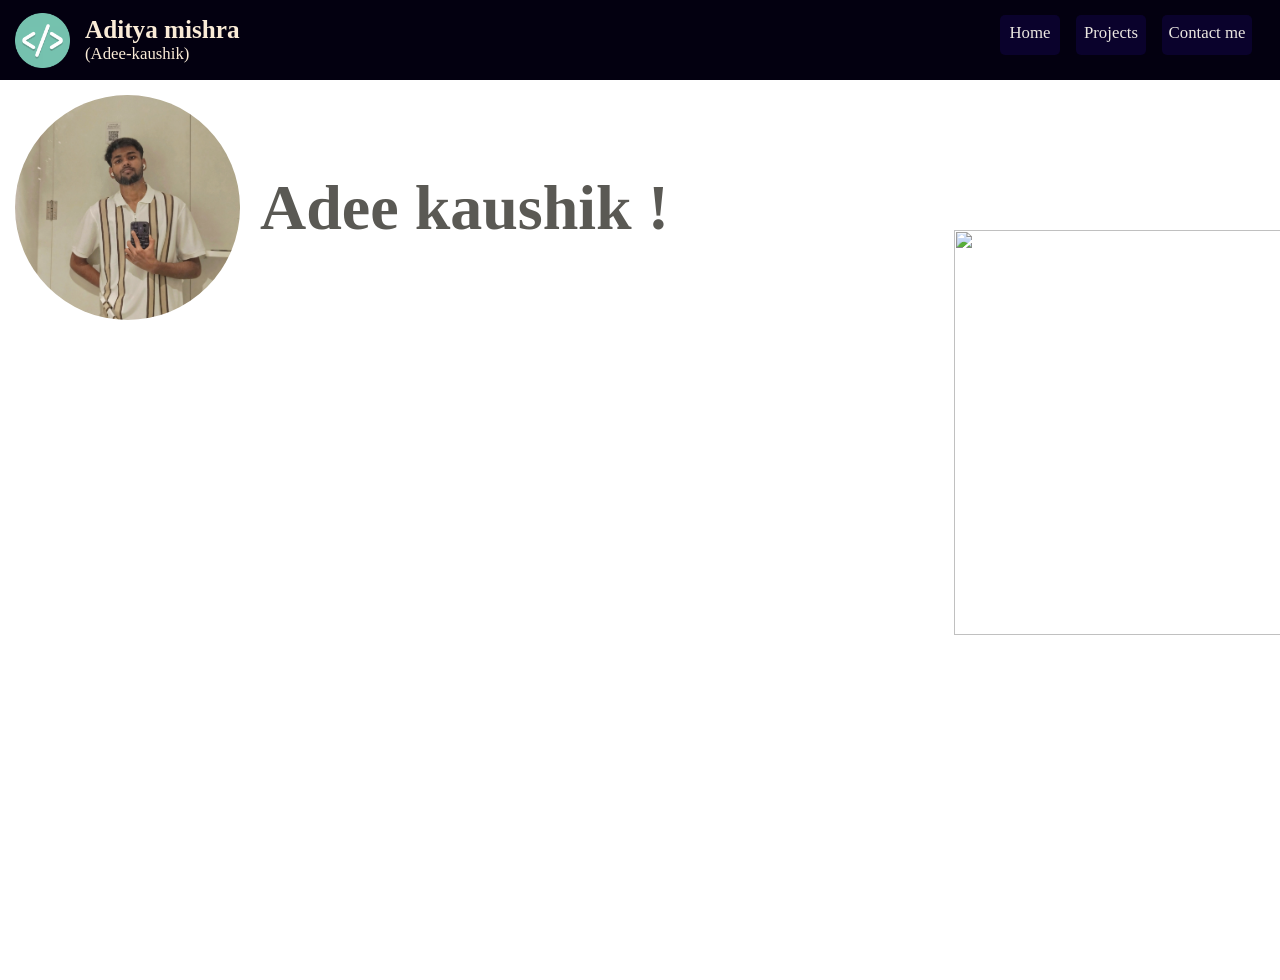
==== ContactMe.html @ 1d0efb3f "My Portfolio is Ready. to be updated with time" ====
<!doctype html>
<html lang="en">

<head>
    <meta charset="UTF-8" />
    <meta name="viewport" content="width=device-width, initial-scale=1.0" />
    <title>Adee-Portfolio</title>
    <link rel="stylesheet" href="style.css" />
</head>

<body>
    <div class="bg-image"></div>
    <div class="container">
        <nav class="nav">
            <div class="branding">
                <img src="logo.png" class="logo" />

                <div class="name">
                    <h2>Aditya mishra</h2>
                    <p>(Adee-kaushik)</p>
                </div>
            </div>
           
            <ul>
                <li class="home"><a href="/index.html">Home</a></li>
                <li class="project"><a href="/projects.html">Projects</a></li>
                <li class="contact"><a href="/ContactMe.html">Contact me </a></li>
            </ul>
        </nav>
        <main>
            <div class="content-left">
                
                <div class="me">
                    <img src="Portfolio-pic.jpg" class="pic" />
                    <h1>Adee kaushik !</h1>
                </div>
                </div>
               
                
            <div class="content-right">
                    <img src="https://imgs.search.brave.com/CfNVlNc4XV3lkd7an01XJ4R_szmHAkMMTtgtXsY6YSU/rs:fit:500:0:1:0/g:ce/aHR0cHM6Ly9zdGF0/aWMudmVjdGVlenku/Y29tL3N5c3RlbS9y/ZXNvdXJjZXMvdGh1/bWJuYWlscy8wNDEv/MzE4LzQ1Mi9zbWFs/bC93ZWItZGV2ZWxv/cG1lbnQtY29kaW5n/LWFuZC13ZWJzaXRl/LWNyZWF0aW9uLTNk/LXJlbmRlci1wbmcu/cG5n"
                        class="dev" />
            </div>
            
        </main>
       

   

   
   
</body>

</html>
---- style.css ----
@import url("https://fonts.googleapis.com/css2?family=Caveat:wght@400..700&family=Knewave&display=swap");

* {
  margin: 0;
  padding: 0;
  box-sizing: border-box;
}
body {
  height: 100vh;
  width: 100vw;
  overflow-x: hidden;
}
.bg-image {
  height: 100vh;
  width: 100vw;
  position: fixed;
  background-repeat: no-repeat;
  left: 0;
  right: 0;
  z-index: 1;
  display: block;
  background-image: url(Bg.jpg);
  background-size: cover;

  filter: blur(5px);
  transform: scale(1.05);
}
.container {
  position: relative;
  left: 0;
  right: 0;
  z-index: 9;
}
.logo {
  height: 55px;
  width: 55px;
  margin: 15px;
}
.nav {
  position: fixed;
  height: 80px;
  width: 100%;
  background: #030010;
  display: flex;
  color: antiquewhite;
  justify-content: space-between;
  z-index: 100;
}
ul {
  display: inline-flex;
  margin-right: 20px;
  font-size: 1.05rem;
}
ul li {
  margin: 15px 8px;
}
.home {
  list-style: none;

  height: 40px;
  width: 60px;
  background-color: #0a022c;
  text-align: center;
  padding-top: 8px;
  border-radius: 5px;
}
.contact {
  list-style: none;

  height: 40px;
  width: 90px;
  background-color: #0a022c;
  text-align: center;
  padding-top: 8px;
  border-radius: 5px;
}
.project {
  list-style: none;

  height: 40px;
  width: 70px;
  background-color: #0a022c;
  text-align: center;
  padding-top: 8px;

  border-radius: 5px;
}
.name {
  display: inline-block;
}
.branding {
  display: flex;
  align-items: center;
  font-size: 1.05rem;
}
a {
  text-decoration: none;
  color: rgb(235, 231, 225);
}
main {
  display: grid;
  grid-template-columns: 65% 35%;
  gap: 12px;
  padding-top: 80px;
}
.content-left {
  height: 100vh;
}
.content-right {
  height: 100vh;
  
}
.dev {
  position: relative;
  top: 150px;
  left: 110px;
  height: 45vh;
  width: 44vh;
  
}
.me {
  display: inline-flex;
  align-items: center;
  gap: 20px;
  margin: 15px 10px 8px 15px;
  font-size: 2rem;
  color: rgb(90, 89, 84);

  font-family: "Love Ya Like A Sister", cursive;
  font-weight: 400;
  font-style: normal;
}
.pic {
  height: 25vh;
  width: 25vh;
  border-radius: 50%;
}
.desc {
  color: rgb(139, 166, 218);
  font-size: 2.2rem;
  position: relative;
  top: 3vh;
  left: 28vh;
  font-family: "Knewave", system-ui;
  font-weight: 200;
  font-style: normal;
}
#element {
  font-size: larger;
  color: rgb(199, 199, 190);
}
.skills {
  color: aliceblue;
  width: 80%;
  margin: 58px auto;
  background-color: #0a022c;
  opacity: 50%;
  padding: 10px;
}
.navigation{
    display: none;
}
.skills h3 {
  margin-bottom: 8px;
}
.stacks {
  height: 60px;
  width: 100%;
}
.stacks h4 {
  color: rgb(115, 119, 109);
}

.hundred {
  background-color: rgb(247, 247, 247);
  width: 100%;
  height: 5px;
  border-radius: 50px;
  
}
.nine7 {
  width: 97%;
  height: 5px;
  background-color: rgb(247, 247, 247);
  border-radius: 50px;
}
.nine5 {
  border-radius: 50px;
  width: 95%;
  height: 5px;
  background-color: rgb(247, 247, 247);
}
.ten {
  border-radius: 50px;
  width: 10%;
  height: 5px;
  background-color: rgb(247, 247, 247);
}
.one {
  width: 1%;
  border-radius: 50px;
  height: 5px;
  background-color: rgb(247, 247, 247);
}

@media (max-width:1225px) {
    .bg-image{
        height: 100%;
  width: 100%;
  position: fixed;
  background-repeat: no-repeat;
  left: 0;
  right: 0;
  z-index: 1;
  display: block;
  background-image: url(mountain.jpg);
  background-size: cover;
     filter: blur(10px);
  transform: scale(1.05);   
    }
    .content-right{
        display: none;
    }
    .me{
        display: flex;
  align-items: center;
  justify-content: center;
  gap: 10px;
  
  font-size: 1.5rem;
  color: rgb(90, 89, 84);
    }
    main{
        display: block;
    }
    .desc{
      font-size: 1.3rem;
  position: relative;
  top: 1vh;
  left: 10vh;   
  text-align: center;
    }
    .pic{
       height: 20vh;
  width: 20vh;   
    }
}
@media (max-width:525px) {
    .pic{
        height: 16vh;
        width: 16vh;
       margin-left: 10px;
       margin-right: 10px;
    }
    .desc{
       position: unset;
    }

}
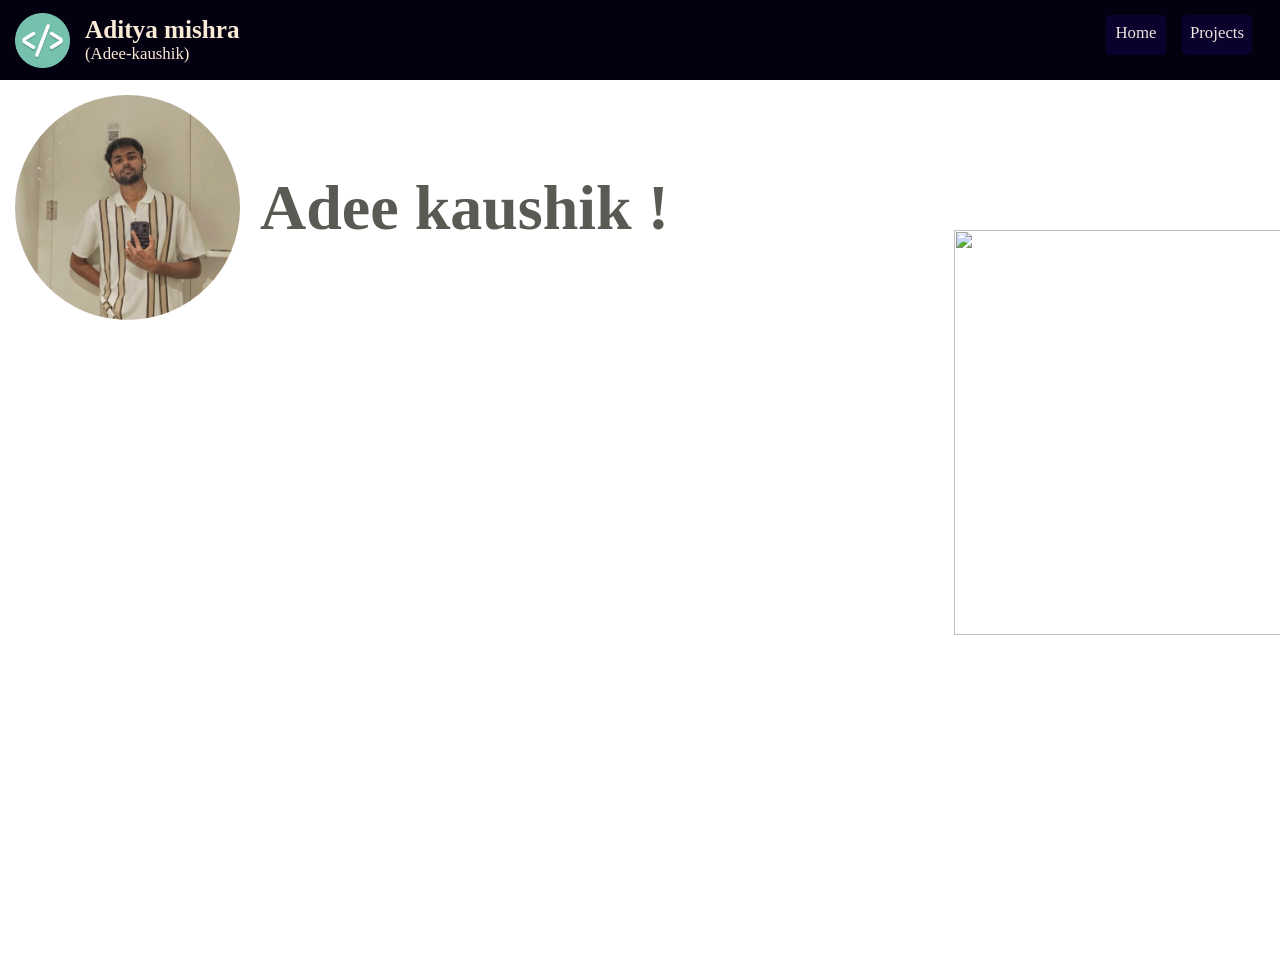
==== commit 395d7259: "skills section updated" ====
--- a/ContactMe.html
+++ b/ContactMe.html
@@ -22,9 +22,9 @@
             </div>
            
             <ul>
-                <li class="home"><a href="/index.html">Home</a></li>
-                <li class="project"><a href="/projects.html">Projects</a></li>
-                <li class="contact"><a href="/ContactMe.html">Contact me </a></li>
+                <li class="home"><a href="./index.html">Home</a></li>
+                <li class="project"><a href="./projects.html">Projects</a></li>
+                
             </ul>
         </nav>
         <main>
--- a/style.css
+++ b/style.css
@@ -22,7 +22,7 @@
   background-image: url(Bg.jpg);
   background-size: cover;
 
-  filter: blur(5px);
+  filter: blur(15px);
   transform: scale(1.05);
 }
 .container {
@@ -150,13 +150,18 @@
   color: rgb(199, 199, 190);
 }
 .skills {
-  color: aliceblue;
-  width: 80%;
-  margin: 58px auto;
-  background-color: #0a022c;
-  opacity: 50%;
-  padding: 10px;
-}
+  margin: 60px 10px 50px 58px;
+    height: 25%;
+    width: auto;
+    opacity: 85%;
+}
+.technologies{
+  display: flex;
+  gap: 12px;
+  flex-wrap: wrap;
+ 
+}
+
 .navigation{
     display: none;
 }
@@ -164,12 +169,17 @@
   margin-bottom: 8px;
 }
 .stacks {
+
+  width: auto;
+  color: rgb(202, 222, 198);
+  background-color: #1b0c5d;
+  border-radius: 5px;
+  opacity: 90%;
+  padding: 10px;
   height: 60px;
-  width: 100%;
-}
-.stacks h4 {
-  color: rgb(115, 119, 109);
-}
+  
+}
+
 
 .hundred {
   background-color: rgb(247, 247, 247);
